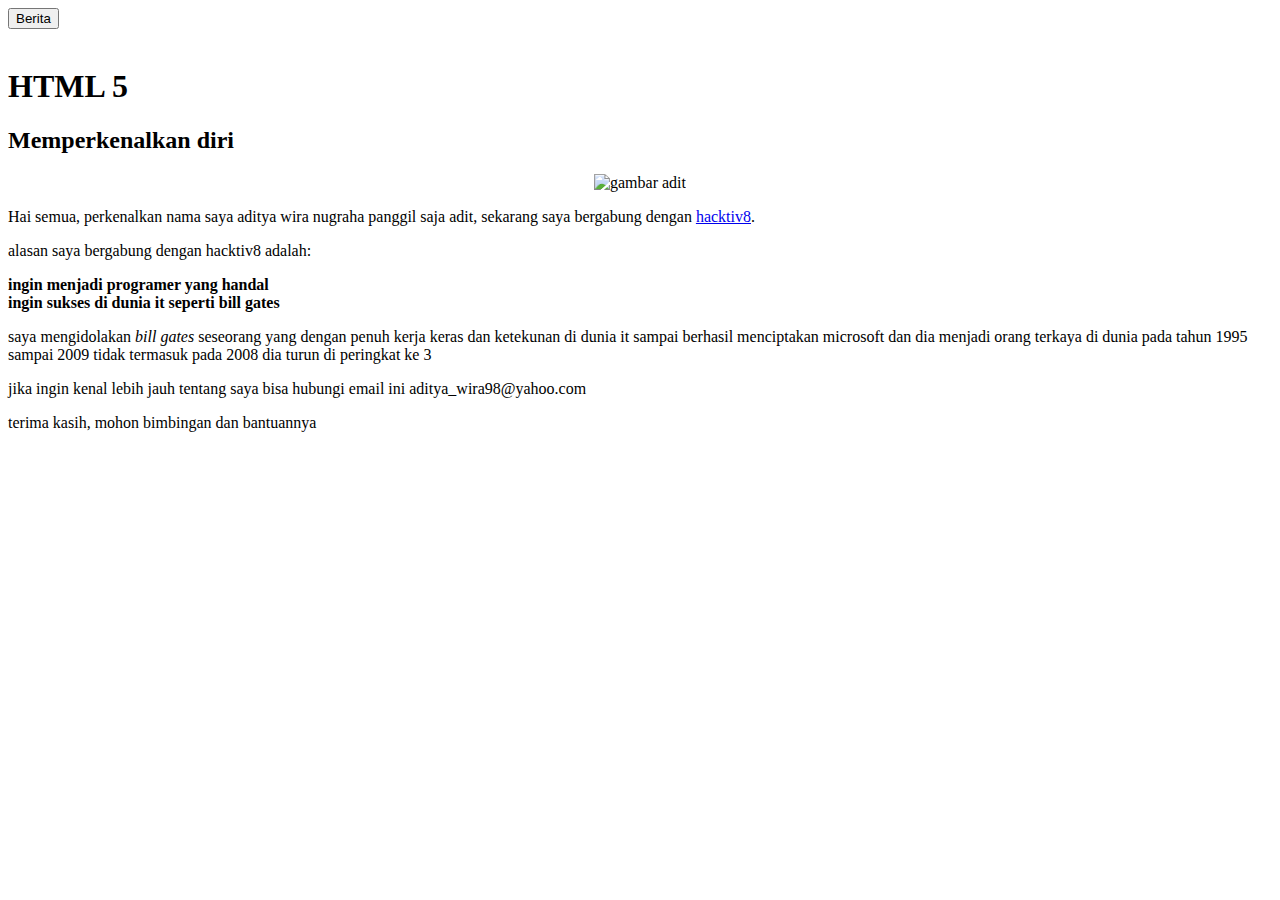
==== index.html @ 2d14d9b9 "create new animation" ====
<!doctype html>
<html>
<head>
<a href="adityawira15.github.io/news/first-new.html"><button class="button" style="vertical-align:middle"><span>Berita</span></button></a>
<br>
<br>
<style type="text/css">
        @import url(adityawira15.github.io/style/style.css);
</style>
<title>my profil</title>
<h1>HTML 5</h1>
<h2>Memperkenalkan diri</h2>
</head>
<body>
<div style="text-align:center;">
  <img src="https://github.com/adityawira15/adityawira15.github.io/blob/master/foto/IMG_20160511_060914.jpg?raw=true" alt="gambar adit" width="200" height="300">
</div>
<p>
   Hai semua, perkenalkan nama saya aditya wira nugraha panggil saja adit, sekarang saya bergabung dengan <a href="https://hacktiv8.com">hacktiv8</a>.
</p>
<p>
   alasan saya bergabung dengan hacktiv8 adalah:
  <li>
    <b>ingin menjadi programer yang handal</b>
  </li>
  <li>
    <b>ingin sukses di dunia it seperti bill gates</b>
  </li>
</p>
<p>
   saya mengidolakan <i>bill gates</i> seseorang yang dengan penuh kerja keras dan ketekunan di dunia it sampai berhasil menciptakan microsoft dan dia menjadi orang terkaya di dunia pada tahun 1995 sampai 2009 tidak termasuk pada 2008 dia turun di peringkat ke 3
</p>
<p>
   jika ingin kenal lebih jauh tentang saya bisa hubungi email ini aditya_wira98@yahoo.com
</p>
<p>
  terima kasih, mohon bimbingan dan bantuannya
</p>
</body>
</html>
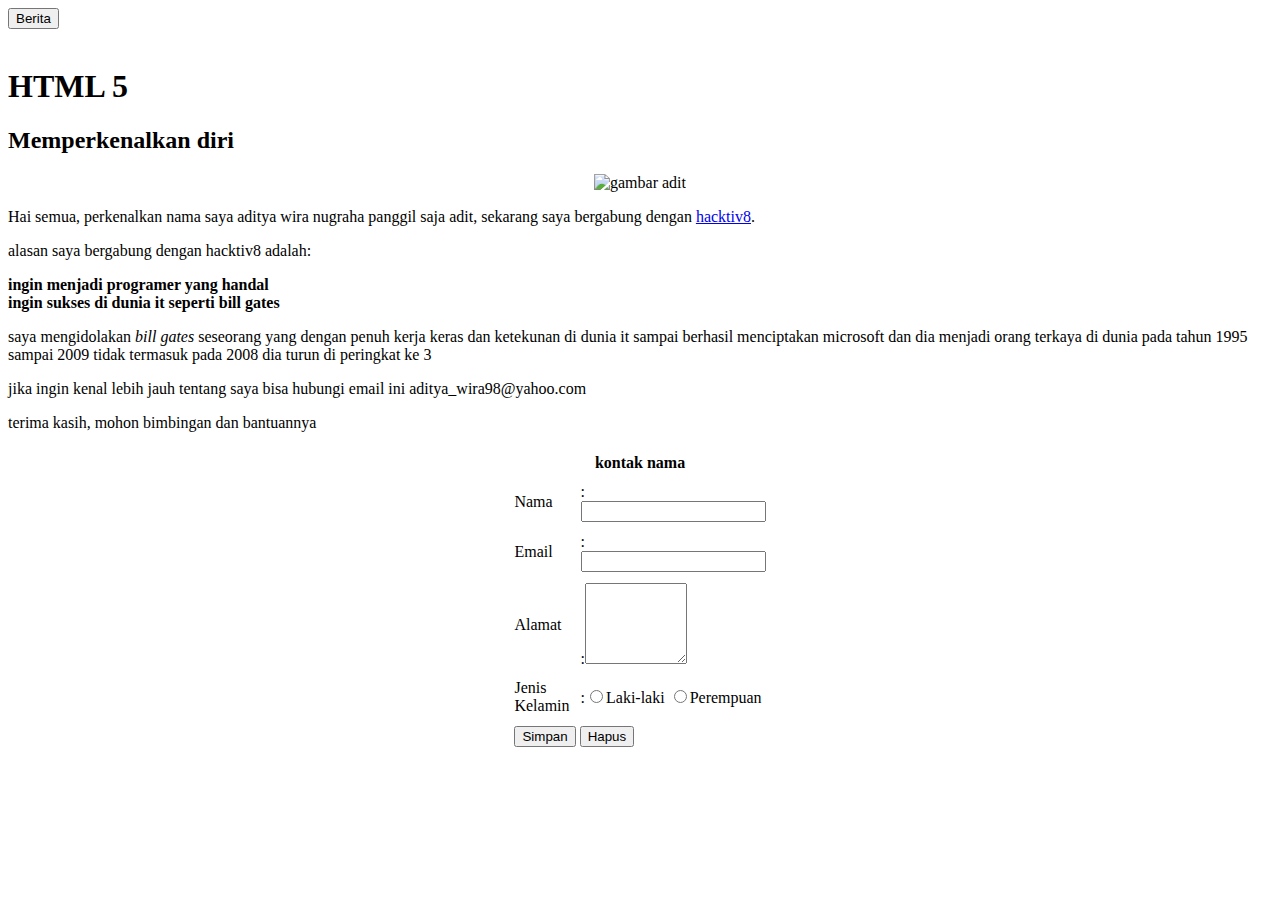
==== commit f4afd4c4: "tidy up my code"" ====
--- a/index.html
+++ b/index.html
@@ -34,7 +34,40 @@
    jika ingin kenal lebih jauh tentang saya bisa hubungi email ini aditya_wira98@yahoo.com
 </p>
 <p>
-  terima kasih, mohon bimbingan dan bantuannya
+   terima kasih, mohon bimbingan dan bantuannya
 </p>
+<form action="save.html" method="get">
+  <table width="10%" align="center" cellspacing="1" cellpadding="5">
+  <tr>
+    <th colspan="2">kontak nama</th>
+  </tr>
+  <tr>
+    <td>Nama</td>
+    <td>
+      :<input type="text" name="nama"></td>
+  </tr>
+  <tr>
+    <td>Email</td>
+    <td>
+      :<input type="text" name="email"></td>
+  </tr>
+  <tr>
+    <td>Alamat</td>
+    <td>
+      :<textarea name="alamat" cols="10px" rows="5px"></textarea>
+    </td>
+  </tr>
+  <tr>
+    <td>Jenis Kelamin</td>
+    <td>
+      :<input type="radio" name="JK" value="Laki-laki">Laki-laki <input type="radio" name="JK" value="Perempuan">Perempuan</td>
+  </tr>
+  <tr>
+    <td colspan="2">
+      <input type="submit" name="submit" value="Simpan">
+      <input type="reset" name="Hapus" value="Hapus"></td>
+  </tr>
+  </table>
+</form>
 </body>
 </html>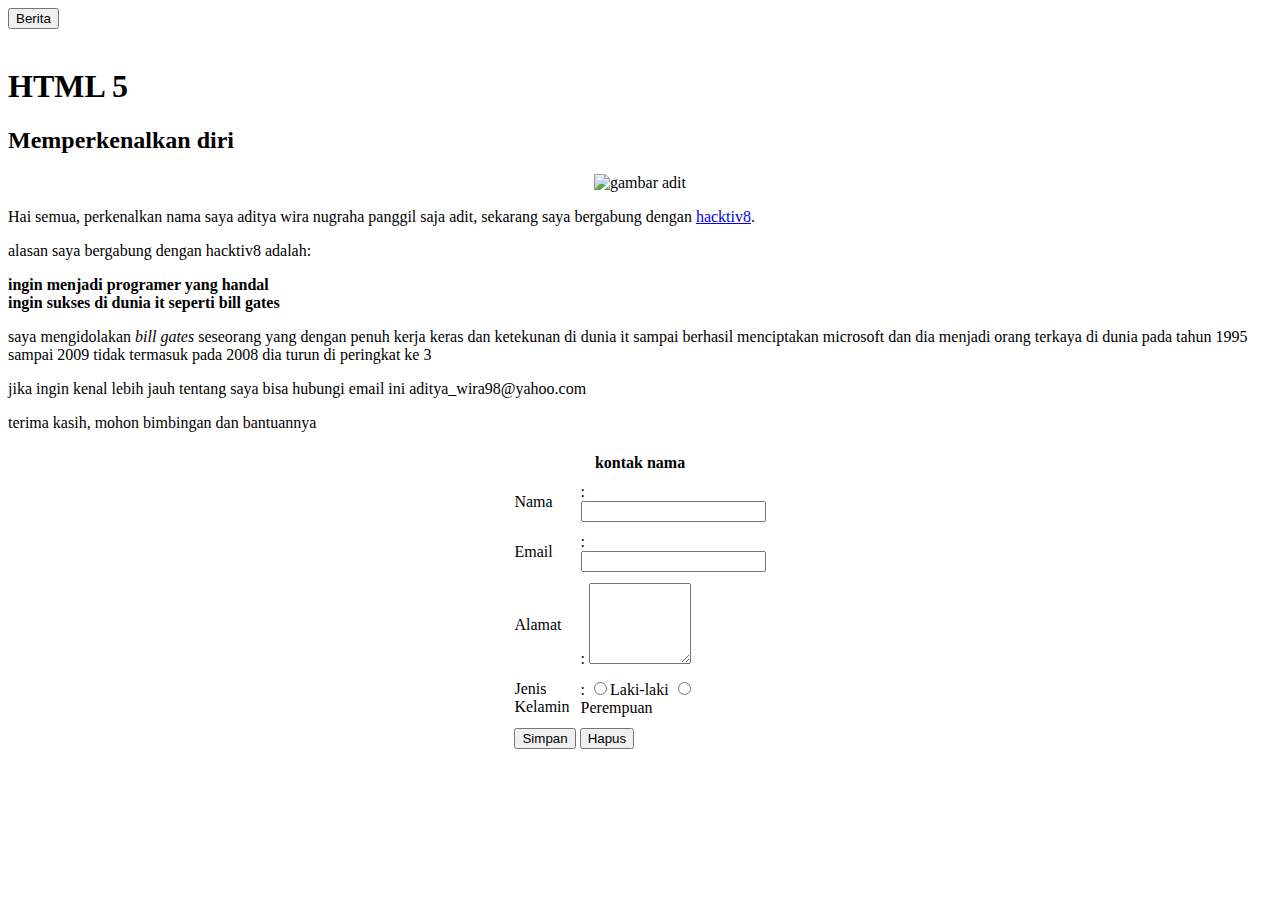
==== commit d7c280c5: "tidy up my code"" ====
--- a/index.html
+++ b/index.html
@@ -44,23 +44,23 @@
   <tr>
     <td>Nama</td>
     <td>
-      :<input type="text" name="nama"></td>
+      : <input type="text" name="nama"></td>
   </tr>
   <tr>
     <td>Email</td>
     <td>
-      :<input type="text" name="email"></td>
+      : <input type="text" name="email"></td>
   </tr>
   <tr>
     <td>Alamat</td>
     <td>
-      :<textarea name="alamat" cols="10px" rows="5px"></textarea>
+      : <textarea name="alamat" cols="10px" rows="5px"></textarea>
     </td>
   </tr>
   <tr>
     <td>Jenis Kelamin</td>
     <td>
-      :<input type="radio" name="JK" value="Laki-laki">Laki-laki <input type="radio" name="JK" value="Perempuan">Perempuan</td>
+      : <input type="radio" name="JK" value="Laki-laki">Laki-laki <input type="radio" name="JK" value="Perempuan">Perempuan</td>
   </tr>
   <tr>
     <td colspan="2">
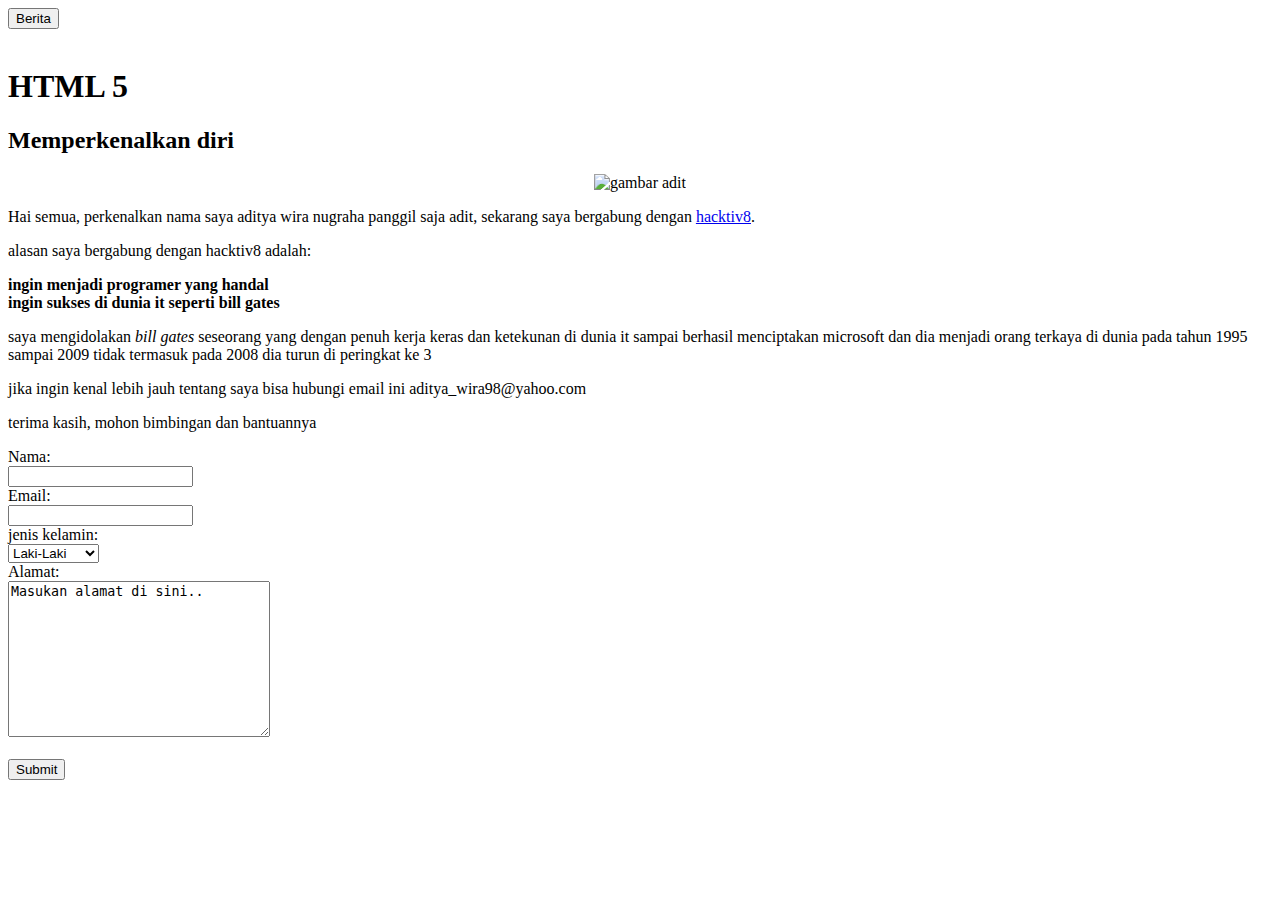
==== commit cb6dcd65: "tidy up my code"" ====
--- a/index.html
+++ b/index.html
@@ -36,38 +36,23 @@
 <p>
    terima kasih, mohon bimbingan dan bantuannya
 </p>
-<form action="save.html" method="get">
-  <table width="10%" align="center" cellspacing="1" cellpadding="5">
-  <tr>
-    <th colspan="2">kontak nama</th>
-  </tr>
-  <tr>
-    <td>Nama</td>
-    <td>
-      : <input type="text" name="nama"></td>
-  </tr>
-  <tr>
-    <td>Email</td>
-    <td>
-      : <input type="text" name="email"></td>
-  </tr>
-  <tr>
-    <td>Alamat</td>
-    <td>
-      : <textarea name="alamat" cols="10px" rows="5px"></textarea>
-    </td>
-  </tr>
-  <tr>
-    <td>Jenis Kelamin</td>
-    <td>
-      : <input type="radio" name="JK" value="Laki-laki">Laki-laki <input type="radio" name="JK" value="Perempuan">Perempuan</td>
-  </tr>
-  <tr>
-    <td colspan="2">
-      <input type="submit" name="submit" value="Simpan">
-      <input type="reset" name="Hapus" value="Hapus"></td>
-  </tr>
-  </table>
+<form action="save.html">
+  Nama:<br>
+  <input type="text" name="Nama">
+  <br>
+  Email:<br>
+  <input type="text" name="Email">
+  <br>
+  jenis kelamin: <br>
+  <select name="jenis kelamin">
+    <option value="Laki-Laki">Laki-Laki</option>
+    <option value="Perempuan">Perempuan</option>
+  </select>
+  <br>
+  Alamat: <br>
+  <textarea name="Alamat" rows="10" cols="30">Masukan alamat di sini..</textarea>
+  <br><br>
+  <input type="submit" value="Submit">
 </form>
 </body>
 </html>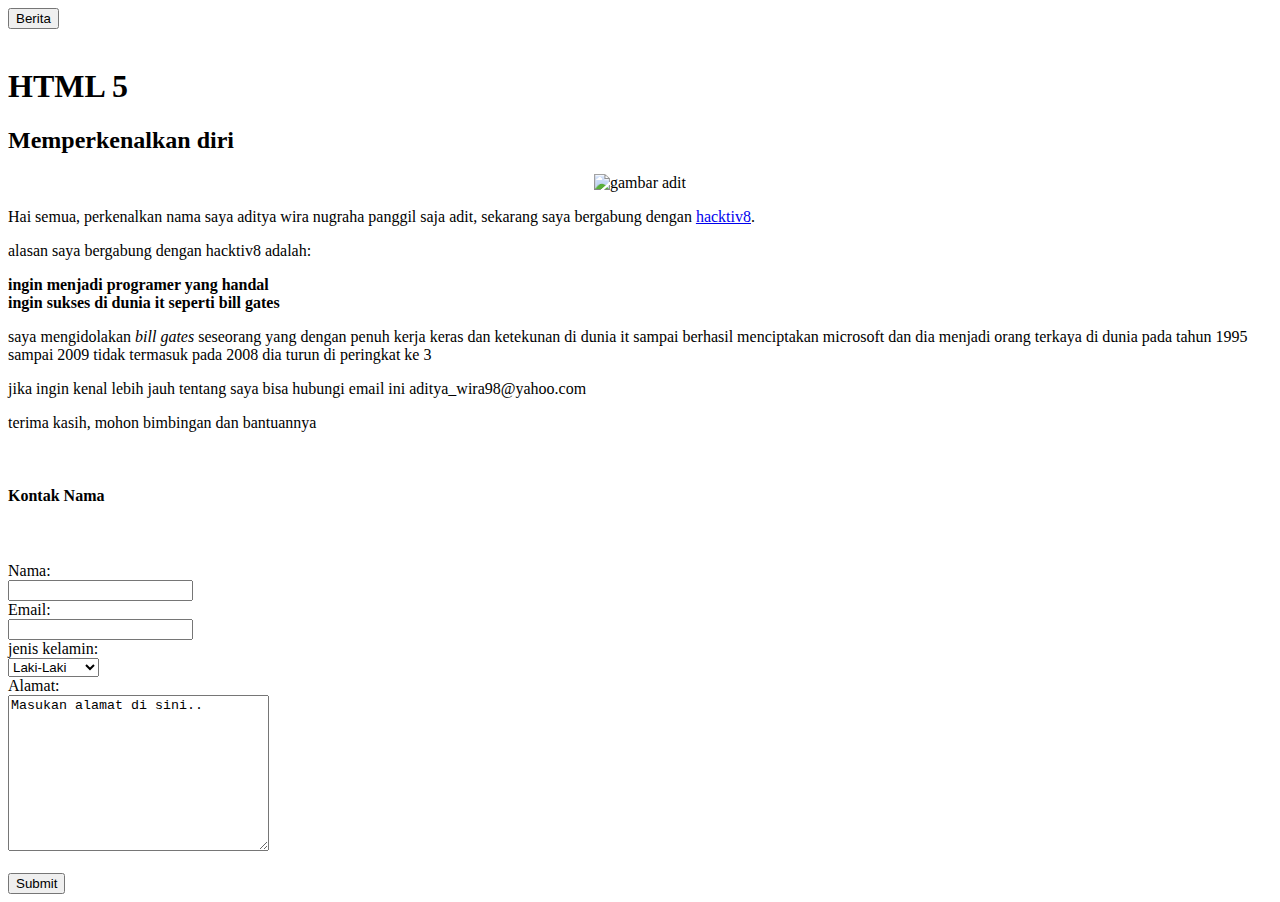
==== commit 15657356: "tidy up my code"" ====
--- a/index.html
+++ b/index.html
@@ -36,7 +36,9 @@
 <p>
    terima kasih, mohon bimbingan dan bantuannya
 </p>
+<br>
 <form action="save.html">
+<h4>Kontak Nama</h4><br><br>
   Nama:<br>
   <input type="text" name="Nama">
   <br>
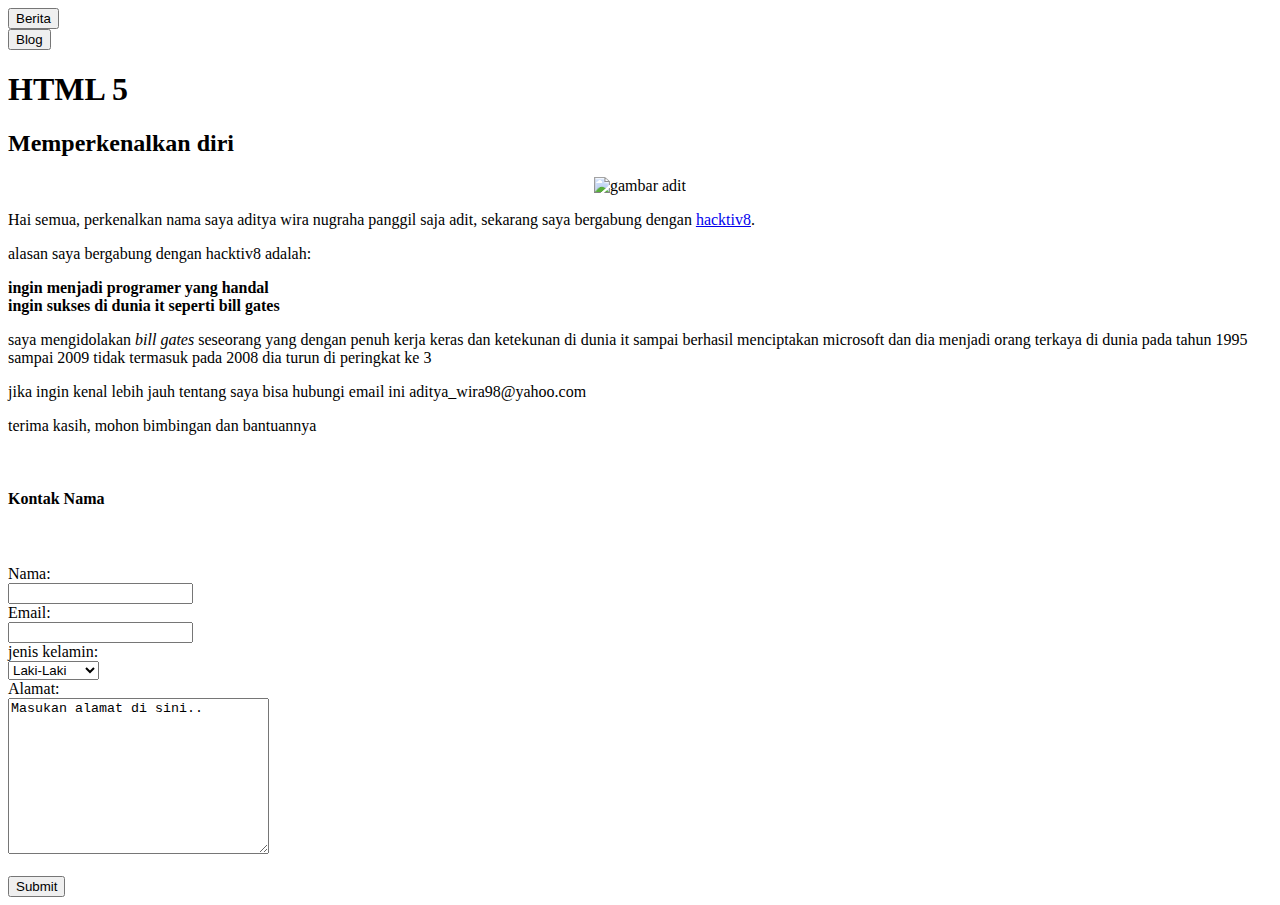
==== commit d6098521: "menambahkan url ke blog" ====
--- a/index.html
+++ b/index.html
@@ -3,6 +3,7 @@
 <head>
 <a href="adityawira15.github.io/news/first-new.html"><button class="button" style="vertical-align:middle"><span>Berita</span></button></a>
 <br>
+<a href="http://adityawira15.blogspot.co.id"><button class="button" style="vertical-align:middle"><span>Blog</span></button></a>
 <br>
 <style type="text/css">
         @import url(adityawira15.github.io/style/style.css);
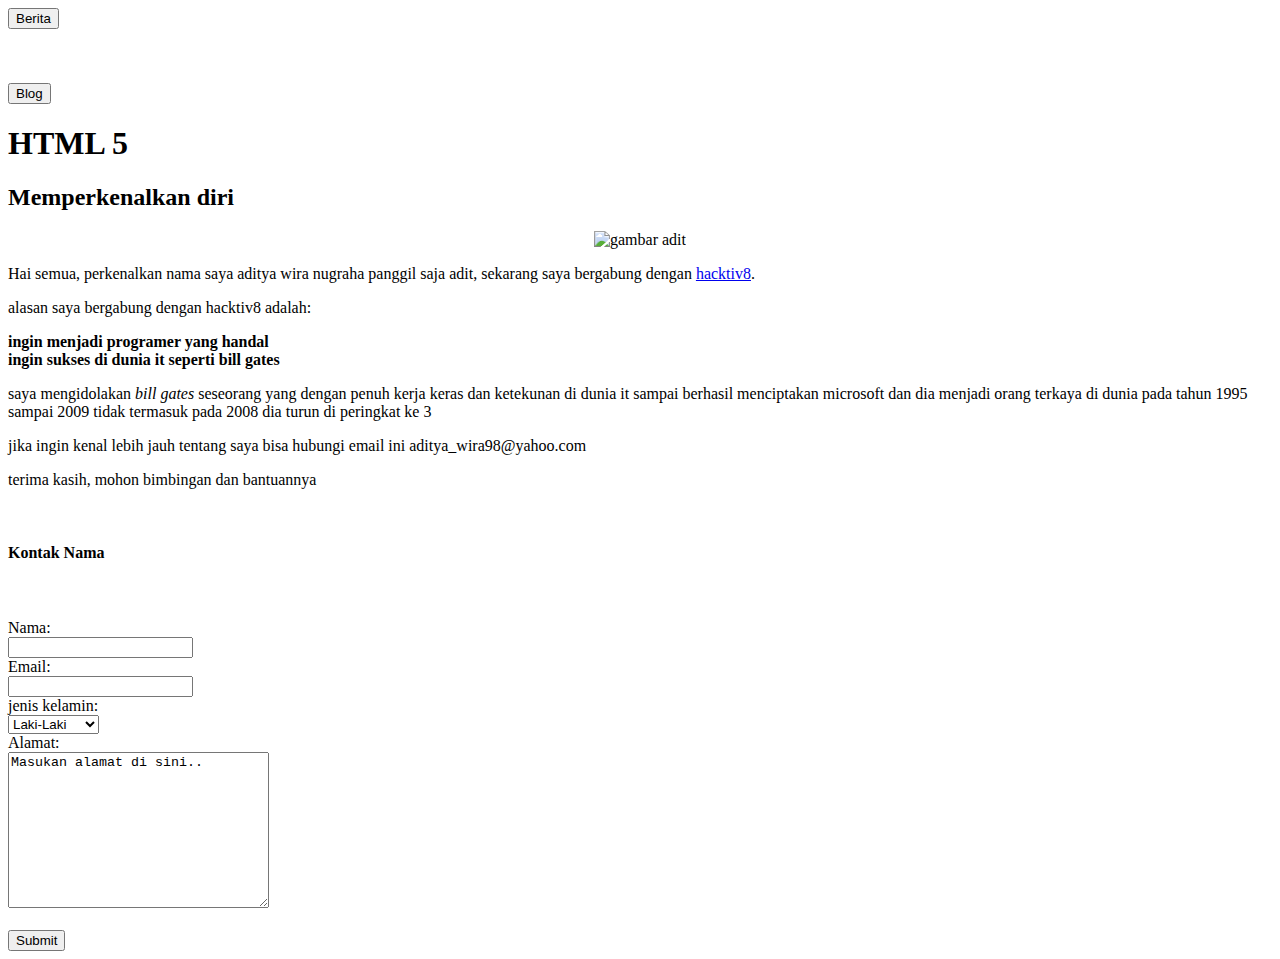
==== commit bbcee598: "menambahkan url ke blog" ====
--- a/index.html
+++ b/index.html
@@ -2,6 +2,9 @@
 <html>
 <head>
 <a href="adityawira15.github.io/news/first-new.html"><button class="button" style="vertical-align:middle"><span>Berita</span></button></a>
+<br>
+<br>
+<br>
 <br>
 <a href="http://adityawira15.blogspot.co.id"><button class="button" style="vertical-align:middle"><span>Blog</span></button></a>
 <br>
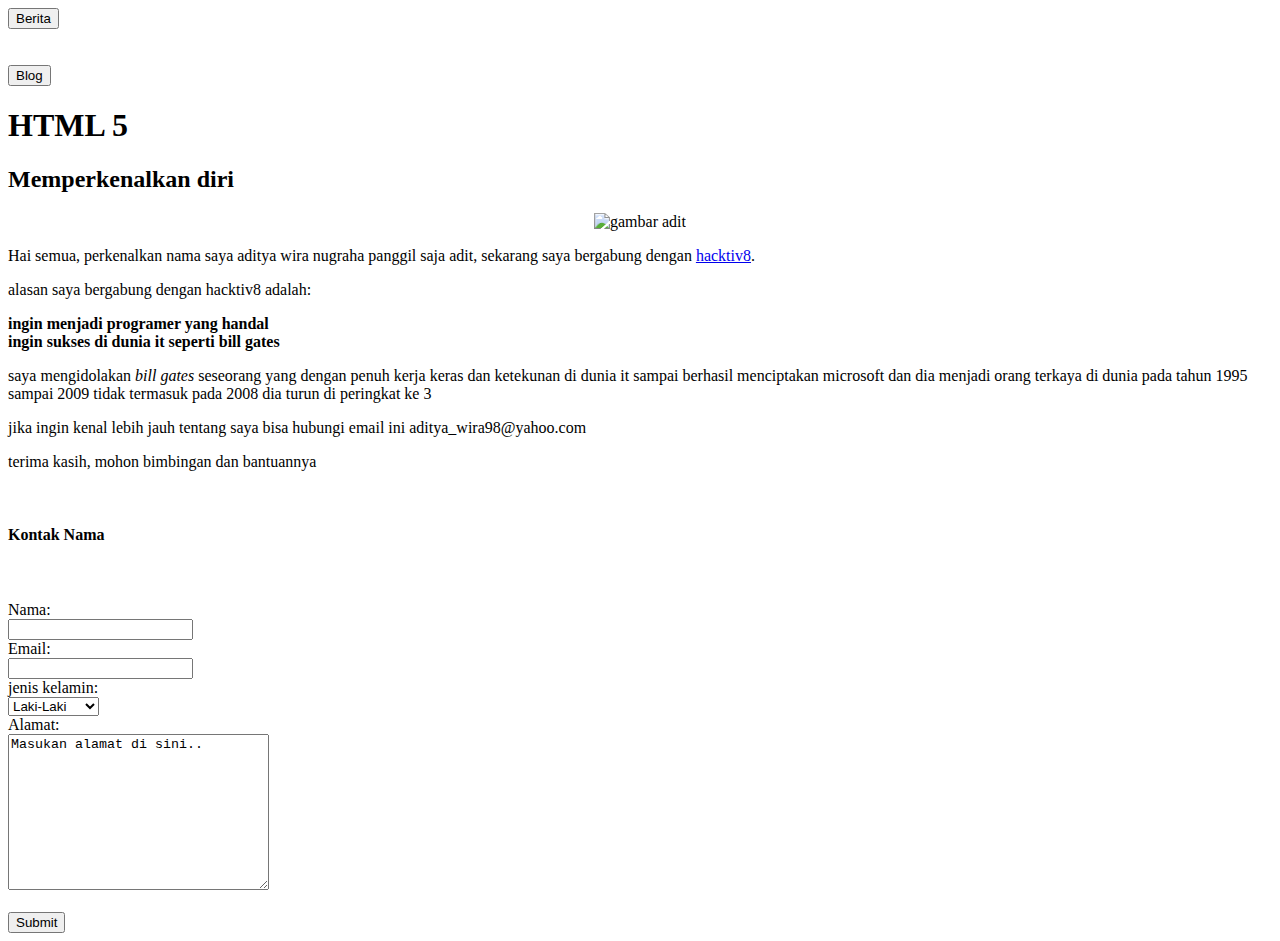
==== commit 433c58ce: "menambahkan url ke blog" ====
--- a/index.html
+++ b/index.html
@@ -2,7 +2,6 @@
 <html>
 <head>
 <a href="adityawira15.github.io/news/first-new.html"><button class="button" style="vertical-align:middle"><span>Berita</span></button></a>
-<br>
 <br>
 <br>
 <br>
